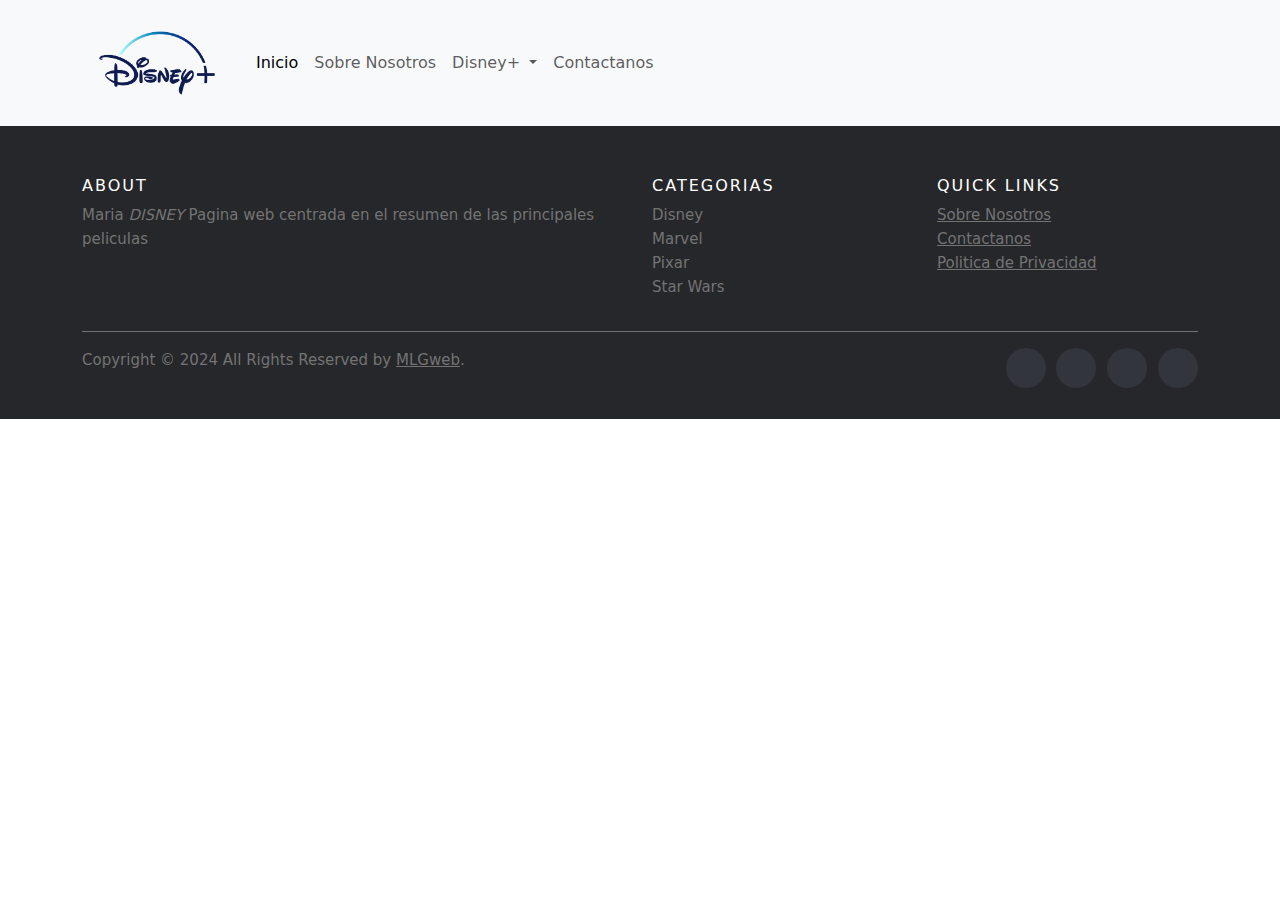
==== aboutus.html @ 6d43b1e9 "disney" ====
<!DOCTYPE html>
<html lang="en">

<head>
  <meta charset="UTF-8">
  <meta name="viewport" content="width=device-width, initial-scale=1.0">
  <link rel="stylesheet" href="https://cdn.jsdelivr.net/npm/bootstrap@5.3.2/dist/css/bootstrap.min.css">
  <script src="https://cdn.jsdelivr.net/npm/bootstrap@5.3.2/dist/js/bootstrap.bundle.min.js"></script>

  <link rel="stylesheet" href="css\style.css">
  <link rel="stylesheet" href="css\index.">
  <link rel="shortcut icon" href="img/icono.png" type="image/x-icon">
  <script src="js/style.js"></script>
  <title>hola</title>
</head>

<body>
  <!--  -->
  <nav class="navbar navbar-expand-lg bg-body-tertiary">
    <div class="container">
      <a class="navbar-brand" href="index.html"><img src="img/logodisney.png" class="logo"></a>
      <button class="navbar-toggler" type="button" data-bs-toggle="collapse" data-bs-target="#navbarSupportedContent"
        aria-controls="navbarSupportedContent" aria-expanded="false" aria-label="Toggle navigation">
        <span class="navbar-toggler-icon"></span>
      </button>
      <div class="collapse navbar-collapse" id="navbarSupportedContent">
        <ul class="navbar-nav me-auto mb-2 mb-lg-0">
          <li class="nav-item">
            <a class="nav-link active" aria-current="page" href="index.html">Inicio</a>
          </li>
          <li class="nav-item">
            <a class="nav-link" href="aboutus.html">Sobre Nosotros</a>
          </li>
          <li class="nav-item dropdown">
            <a class="nav-link dropdown-toggle" href="" role="button" data-bs-toggle="dropdown" aria-expanded="false">
              Disney+
            </a>
            <ul class="dropdown-menu">
              <li><a class="dropdown-item" href="disney.html">Disney</a></li>
              <li><a class="dropdown-item" href="marvel.html">Marvel</a></li>
              <li><a class="dropdown-item" href="pixar">Pixar</a></li>
              <li><a class="dropdown-item" href="sw.html">Star Wars</a></li>
            </ul>
          </li>
          <li class="nav-item">
            <a class="nav-link" href="contactus.html">Contactanos</a>
          </li>
        </ul>
      </div>
    </div>
  </nav>

  <!-- Site footer -->
  <footer class="site-footer">
    <div class="container">
      <div class="row">
        <div class="col-sm-12 col-md-6">
          <h6>About</h6>
          <p class="text-justify">Maria <i>DISNEY</i> Pagina web centrada en el resumen de las principales peliculas</p>
        </div>

        <div class="col-xs-6 col-md-3">
          <h6>Categorias</h6>
          <ul class="footer-links">
            <li><a class="dropdown-item" href="disney.html">Disney</a></li>
            <li><a class="dropdown-item" href="marvel.html">Marvel</a></li>
            <li><a class="dropdown-item" href="pixar">Pixar</a></li>
            <li><a class="dropdown-item" href="sw.html">Star Wars</a></li>
          </ul>
        </div>
        <div class="col-xs-6 col-md-3">
          <h6>Quick Links</h6>
          <ul class="footer-links">
            <li><a href="aboutus.html">Sobre Nosotros</a></li>
            <li><a href="contactus.html">Contactanos</a></li>
            <li><a href="politicprivacy.html">Politica de Privacidad</a></li>
          </ul>
        </div>
      </div>
      <hr>
    </div>
    <div class="container">
      <div class="row">
        <div class="col-md-8 col-sm-6 col-xs-12">
          <p class="copyright-text">Copyright &copy; 2024 All Rights Reserved by
            <a href="#">MLGweb</a>.
          </p>
        </div>

        <div class="col-md-4 col-sm-6 col-xs-12">
          <ul class="social-icons">
            <li><a class="facebook" href="#"><i class="fa fa-facebook"></i></a></li>
            <li><a class="twitter" href="#"><i class="fa fa-twitter"></i></a></li>
            <li><a class="dribbble" href="#"><i class="fa fa-dribbble"></i></a></li>
            <li><a class="linkedin" href="#"><i class="fa fa-linkedin"></i></a></li>
          </ul>
        </div>
      </div>
    </div>
  </footer>

</body>

</html>
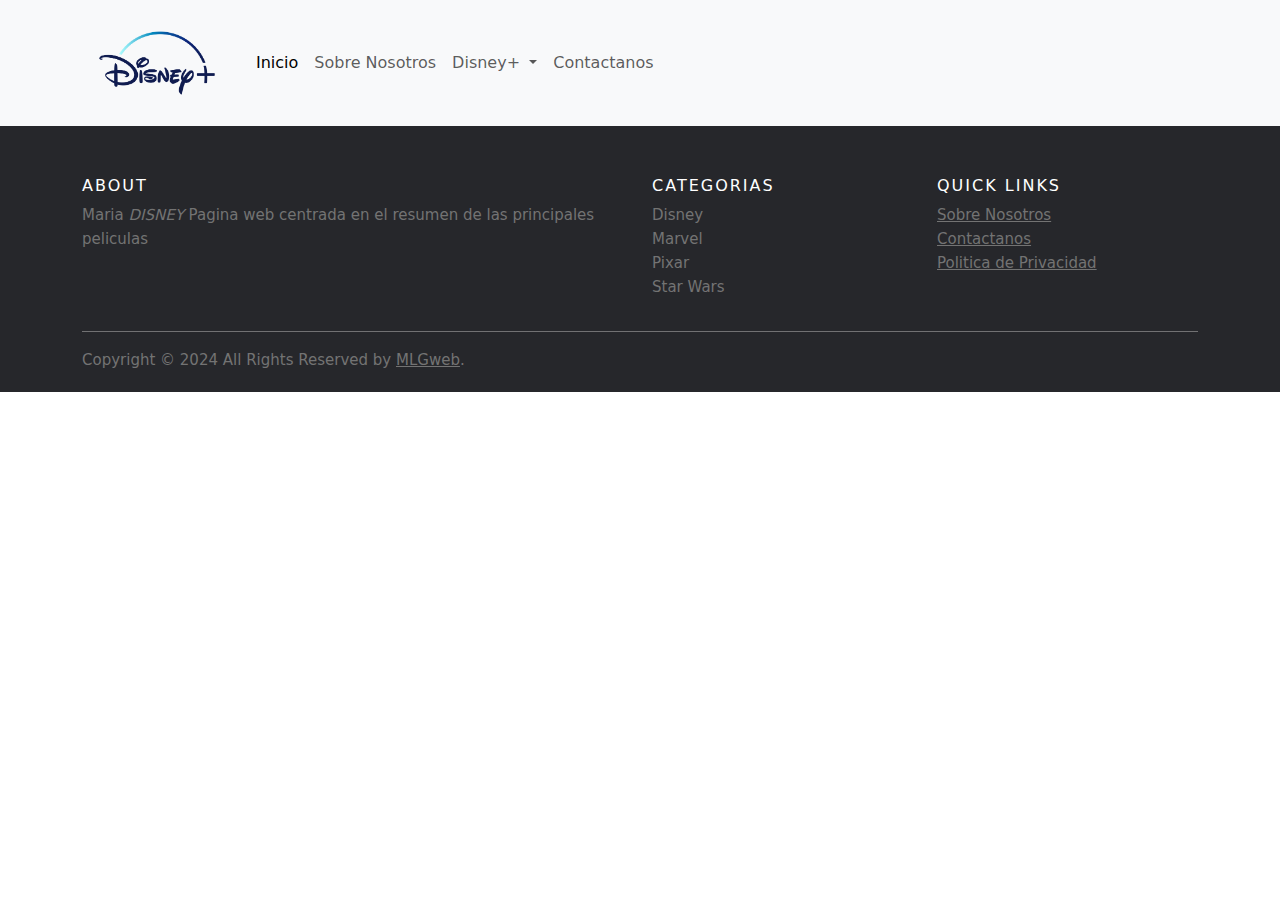
==== commit 95e273d8: "cambios hechos" ====
--- a/aboutus.html
+++ b/aboutus.html
@@ -8,10 +8,9 @@
   <script src="https://cdn.jsdelivr.net/npm/bootstrap@5.3.2/dist/js/bootstrap.bundle.min.js"></script>
 
   <link rel="stylesheet" href="css\style.css">
-  <link rel="stylesheet" href="css\index.">
-  <link rel="shortcut icon" href="img/icono.png" type="image/x-icon">
+  <link rel="shortcut icon" href="img/logodisney.png" type="image/x-icon">
   <script src="js/style.js"></script>
-  <title>hola</title>
+  <title>Disney +</title>
 </head>
 
 <body>
@@ -38,7 +37,7 @@
             <ul class="dropdown-menu">
               <li><a class="dropdown-item" href="disney.html">Disney</a></li>
               <li><a class="dropdown-item" href="marvel.html">Marvel</a></li>
-              <li><a class="dropdown-item" href="pixar">Pixar</a></li>
+              <li><a class="dropdown-item" href="pixar.html">Pixar</a></li>
               <li><a class="dropdown-item" href="sw.html">Star Wars</a></li>
             </ul>
           </li>
@@ -49,6 +48,7 @@
       </div>
     </div>
   </nav>
+  <!--  -->
 
   <!-- Site footer -->
   <footer class="site-footer">
@@ -87,14 +87,7 @@
           </p>
         </div>
 
-        <div class="col-md-4 col-sm-6 col-xs-12">
-          <ul class="social-icons">
-            <li><a class="facebook" href="#"><i class="fa fa-facebook"></i></a></li>
-            <li><a class="twitter" href="#"><i class="fa fa-twitter"></i></a></li>
-            <li><a class="dribbble" href="#"><i class="fa fa-dribbble"></i></a></li>
-            <li><a class="linkedin" href="#"><i class="fa fa-linkedin"></i></a></li>
-          </ul>
-        </div>
+
       </div>
     </div>
   </footer>
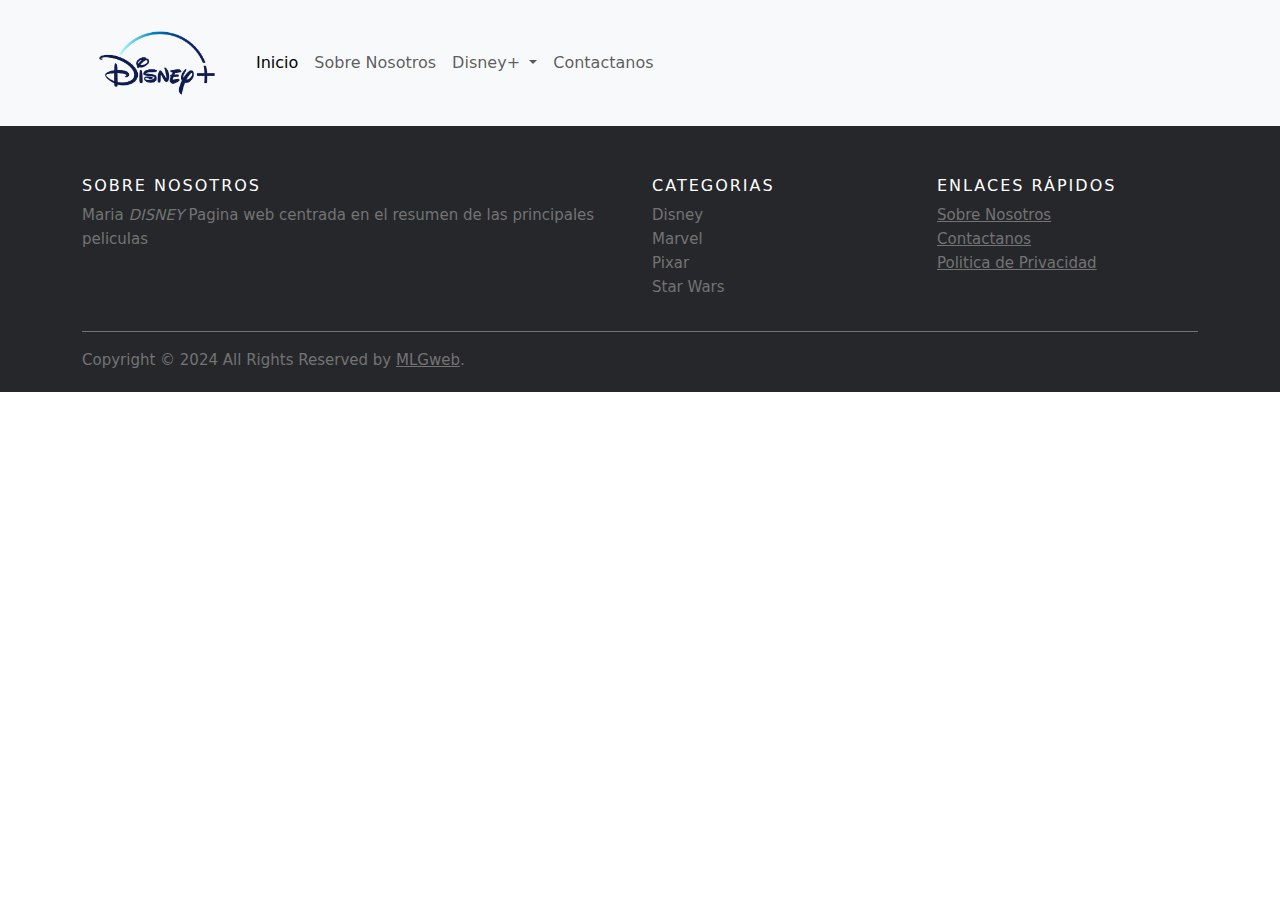
==== commit 3291839d: "footer cambiados" ====
--- a/aboutus.html
+++ b/aboutus.html
@@ -10,7 +10,7 @@
   <link rel="stylesheet" href="css\style.css">
   <link rel="shortcut icon" href="img/logodisney.png" type="image/x-icon">
   <script src="js/style.js"></script>
-  <title>Disney +</title>
+  <title>WikiDisney +</title>
 </head>
 
 <body>
@@ -55,7 +55,7 @@
     <div class="container">
       <div class="row">
         <div class="col-sm-12 col-md-6">
-          <h6>About</h6>
+          <h6>Sobre Nosotros</h6>
           <p class="text-justify">Maria <i>DISNEY</i> Pagina web centrada en el resumen de las principales peliculas</p>
         </div>
 
@@ -69,7 +69,7 @@
           </ul>
         </div>
         <div class="col-xs-6 col-md-3">
-          <h6>Quick Links</h6>
+          <h6>Enlaces Rápidos</h6>
           <ul class="footer-links">
             <li><a href="aboutus.html">Sobre Nosotros</a></li>
             <li><a href="contactus.html">Contactanos</a></li>
